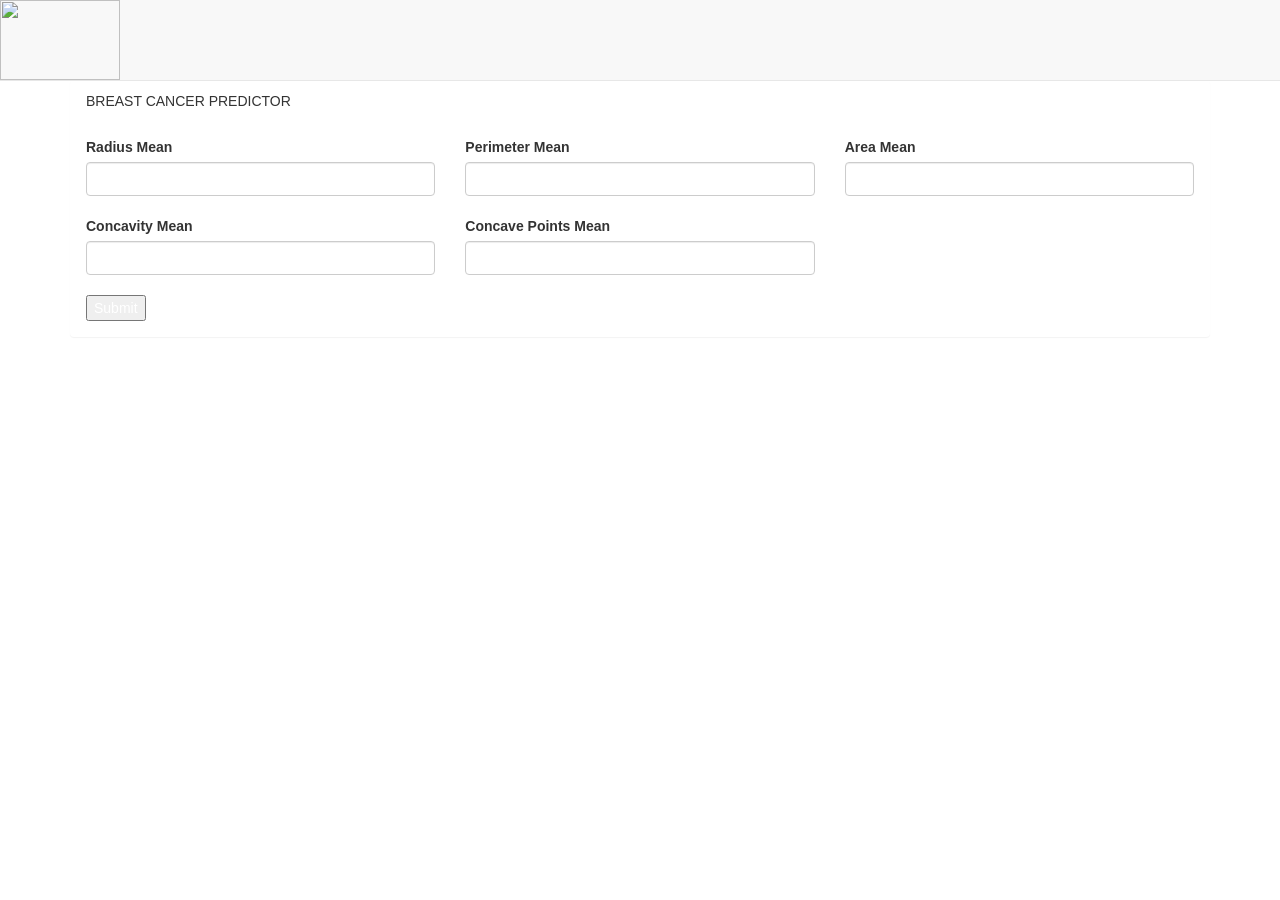
==== templates/index.html @ c6d09d87 "Add files via upload" ====
<!doctype html>
<!DOCTYPE html>
<html>
<head>
	<title>Breast Cancer Predictor</title>
	<link rel="stylesheet" href="https://maxcdn.bootstrapcdn.com/bootstrap/3.3.7/css/bootstrap.min.css">
	<link rel="stylesheet" href="../static/StyleHTML.css?1422585377" type="text/css">
    <script src="https://ajax.googleapis.com/ajax/libs/jquery/1.12.4/jquery.min.js"></script>
    <script src="https://maxcdn.bootstrapcdn.com/bootstrap/3.3.7/js/bootstrap.min.js"></script>
    <meta name="viewport" content="width=device-width, initial-scale=1">
</head>
<body>
	<nav class="navbar navbar-default navbar-dark navbar-fixed-top">
	 	<div class="container-fluid">
	 	   <div class="navbar-header">
                    <a href="index.php" class="navbar-brand" style="height: 80px;"><img src="../static/logo.jpg" style="margin-top: -15px; width:120px;height:80px; margin-left: -15px;"></a> 
                </div>
		</div>
	</nav>
	<br><br><br><br>
<div class="container">
<form  action="{{ url_for('predict')}}"method="POST">
<div class="panel">
	<div class="panel-heading heading">
		BREAST CANCER PREDICTOR
	</div>
	<div class="panel-body">
    <div class="row">
    	<div class=col-lg-4>
    		<label for="rm">Radius Mean</label>
            <input type="text" class="form-control" id="rm" name="rm" placeholder="" required>
    	</div>
    	<!--<div class=col-lg-3>
    		<label for="tm">Texture Mean</label>
            <input type="text" class="form-control" id="tm" name="tm" placeholder="" required>
    	</div> -->
    	<div class=col-lg-4>
    		<label for="pm">Perimeter Mean</label>
            <input type="text" class="form-control" id="pm" name="pm" placeholder="" required>
    	</div>
    	<div class=col-lg-4>
    		<label for="am">Area Mean</label>
            <input type="text" class="form-control" id="am" name="am" placeholder="" required>
    	</div>
    </div><br>
    <div class="row">
    	<div class=col-lg-4>
    		<label for="conm">Concavity Mean</label>
            <input type="text" class="form-control" id="conm" name="conm" placeholder="" required>
    	</div>
    	<div class=col-lg-4>
    		<label for="cpm">Concave Points Mean</label>
            <input type="text" class="form-control" id="cpm" name="cpm" placeholder="" required>
    	</div>
    </div><br>
    <button type="submit" class="noselect button2 yellow"><a href="Boutputpositive.html" style="text-decoration: none; color: white;">Submit</a></button>
</div>	
</div>
</form>
 <br>
   <br>
  

</div>
</body>
</html>
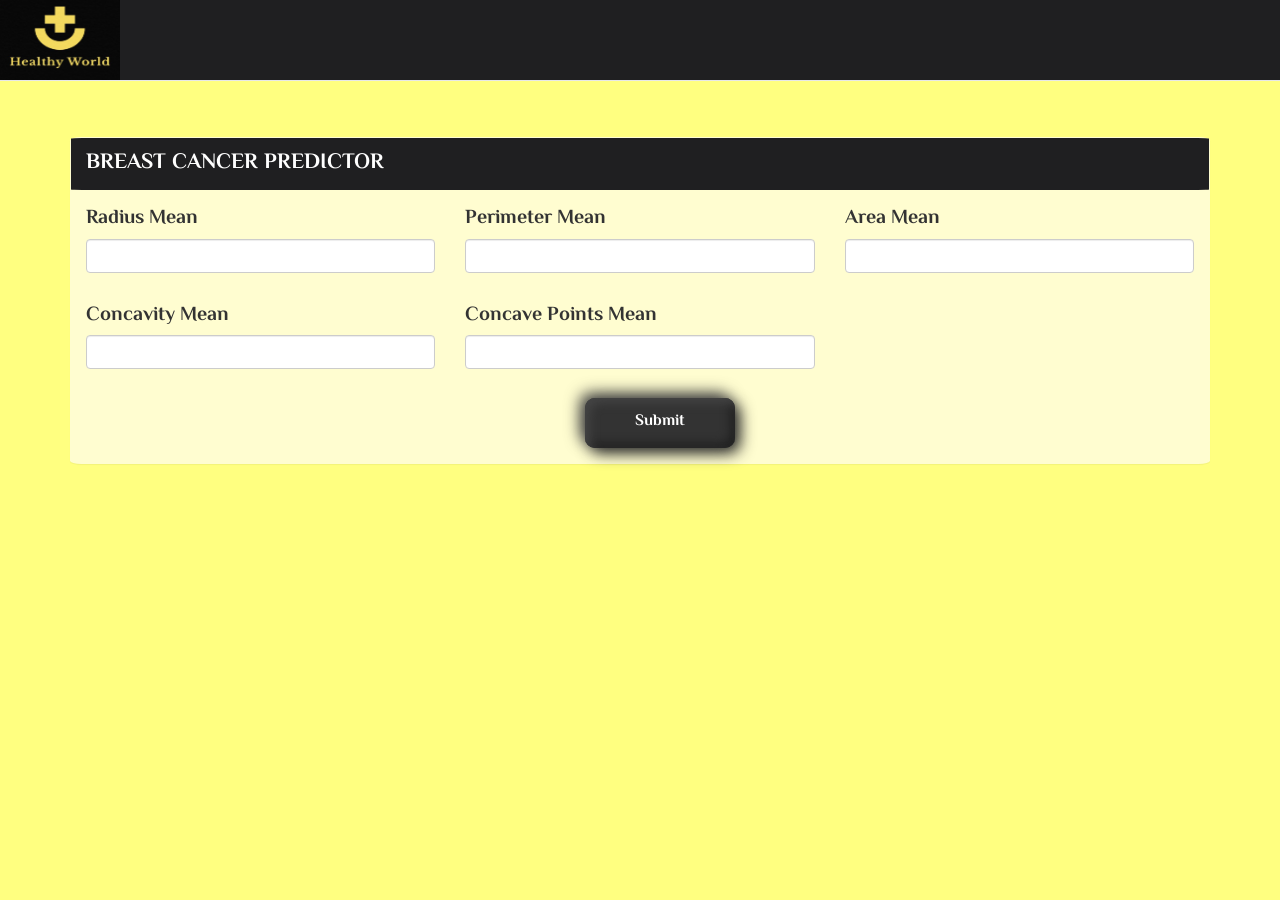
==== commit 56efa58a: "Update index.html" ====
--- a/templates/index.html
+++ b/templates/index.html
@@ -13,7 +13,7 @@
 	<nav class="navbar navbar-default navbar-dark navbar-fixed-top">
 	 	<div class="container-fluid">
 	 	   <div class="navbar-header">
-                    <a href="index.php" class="navbar-brand" style="height: 80px;"><img src="../static/logo.jpg" style="margin-top: -15px; width:120px;height:80px; margin-left: -15px;"></a> 
+                    <a href="index.php" class="navbar-brand" style="height: 80px;"><img src="../static/logo.JPG" style="margin-top: -15px; width:120px;height:80px; margin-left: -15px;"></a> 
                 </div>
 		</div>
 	</nav>
@@ -63,4 +63,4 @@
 
 </div>
 </body>
-</html>+</html>
--- a/static/StyleHTML.css
+++ b/static/StyleHTML.css
@@ -0,0 +1,99 @@
+@import url('https://fonts.googleapis.com/css?family=Play');
+@import url('https://fonts.googleapis.com/css?family=El+Messiri');
+body
+{
+  font-family: 'El Messiri', sans-serif;
+	background-color: #ffff80;
+}
+.navbar, .heading
+{
+	background-color: #1f1f21;
+	color: white;
+}
+button
+{
+	border-radius: 5%;
+	width: 10%;
+	margin-left: 45%;
+}
+.panel,.panel-heading
+{
+	border-radius: 1%;
+  font-weight: bolder;
+  font-size: 22px;
+}
+.panel
+{
+  margin-top: 5%;
+  background-color: #fffdd0;
+  font-size: 20px;
+}
+select,textarea{
+  background-color: #ffffff;
+  border: 1px solid #cccccc;
+  -webkit-border-radius: 3px;
+     -moz-border-radius: 3px;
+          border-radius: 3px;
+  -webkit-box-shadow: inset 0 1px 1px rgba(0, 0, 0, 0.075);
+     -moz-box-shadow: inset 0 1px 1px rgba(0, 0, 0, 0.075);
+          box-shadow: inset 0 1px 1px rgba(0, 0, 0, 0.075);
+  -webkit-transition: border linear 0.2s, box-shadow linear 0.2s;
+     -moz-transition: border linear 0.2s, box-shadow linear 0.2s;
+      -ms-transition: border linear 0.2s, box-shadow linear 0.2s;
+       -o-transition: border linear 0.2s, box-shadow linear 0.2s;
+          transition: border linear 0.2s, box-shadow linear 0.2s;
+          font-size: 16px;
+}
+
+select:focus,textarea:focus {
+  border-color: rgba(82, 168, 236, 0.8);
+  outline: 0;
+  outline: thin dotted \9;
+  /* IE6-9 */
+
+  -webkit-box-shadow: inset 0 1px 1px rgba(0, 0, 0, 0.075), 0 0 8px rgba(82, 168, 236, 0.6);
+     -moz-box-shadow: inset 0 1px 1px rgba(0, 0, 0, 0.075), 0 0 8px rgba(82, 168, 236, 0.6);
+          box-shadow: inset 0 1px 1px rgba(0, 0, 0, 0.075), 0 0 8px rgba(82, 168, 236, 0.6);
+}
+.noselect {
+  -webkit-touch-callout: none;
+    -webkit-user-select: none;
+     -khtml-user-select: none;
+       -moz-user-select: none;
+        -ms-user-select: none;
+            user-select: none;
+        -webkit-tap-highlight-color: transparent;
+}
+.button2
+{
+    width: 150px;
+    height: 50px;
+    cursor: pointer;
+    background: #333;
+    /*margin: 10px;*/
+    border: none;
+    border-radius: 10px;
+    box-shadow: -5px -5px 15px #444, 5px 5px 15px #222, inset 5px 5px 10px #444, inset -5px -5px 10px #222;
+    color: #fff;
+    font-size: 16px;
+}
+.button2:hover {
+    box-shadow: -5px -5px 15px #444, 5px 5px 15px #222, inset 5px 5px 10px #222, inset -5px -5px 10px #444;
+    font-size: 15px;
+    transition: 500ms;
+}
+.button2:focus {
+    outline: none;
+}
+.yellow:hover {
+        color: #ffc722;
+    text-shadow: 0px 0px 10px #ffc722;
+}
+.gb
+{
+ padding: 15px;
+}
+.gb:hover
+{
+  text-decoration: none;
+}
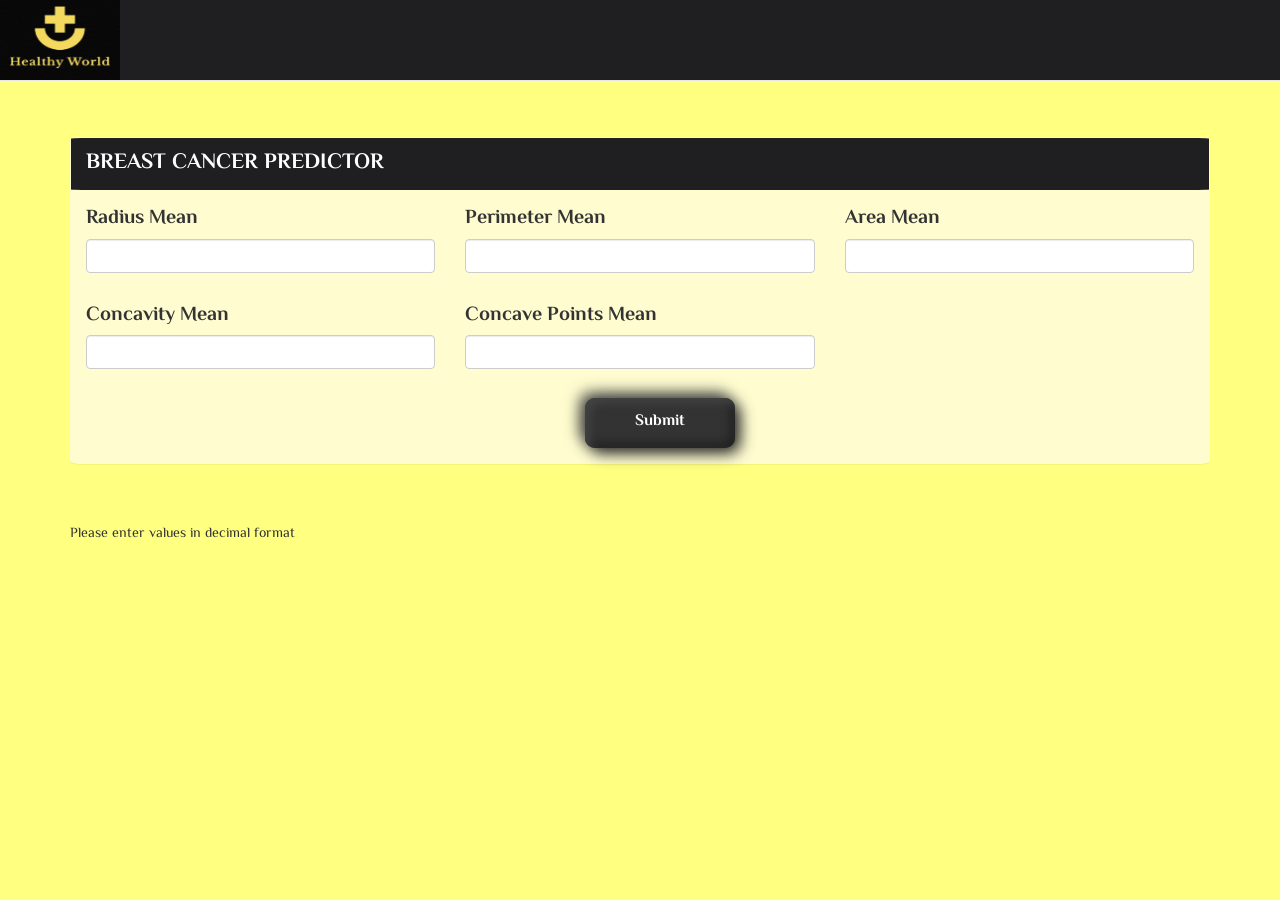
==== commit 763ab02b: "Update index.html" ====
--- a/templates/index.html
+++ b/templates/index.html
@@ -59,7 +59,7 @@
 </form>
  <br>
    <br>
-  
+	<p>Please enter values in decimal format</p>
 
 </div>
 </body>
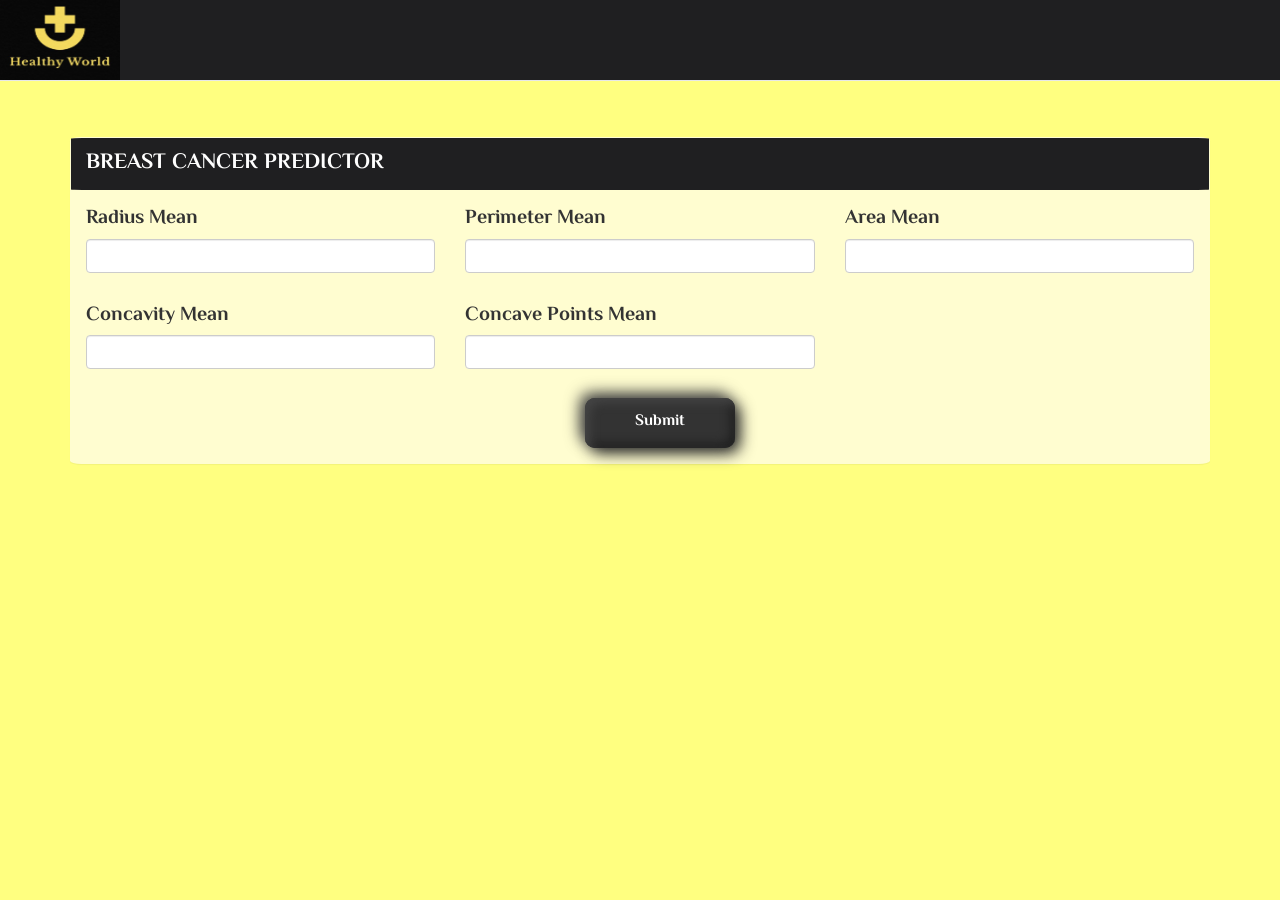
==== commit b064ca26: "Update index.html" ====
--- a/templates/index.html
+++ b/templates/index.html
@@ -59,7 +59,7 @@
 </form>
  <br>
    <br>
-	<p>Please enter values in decimal format</p>
+<!-- 	<p>Please enter values in decimal format</p> -->
 
 </div>
 </body>
